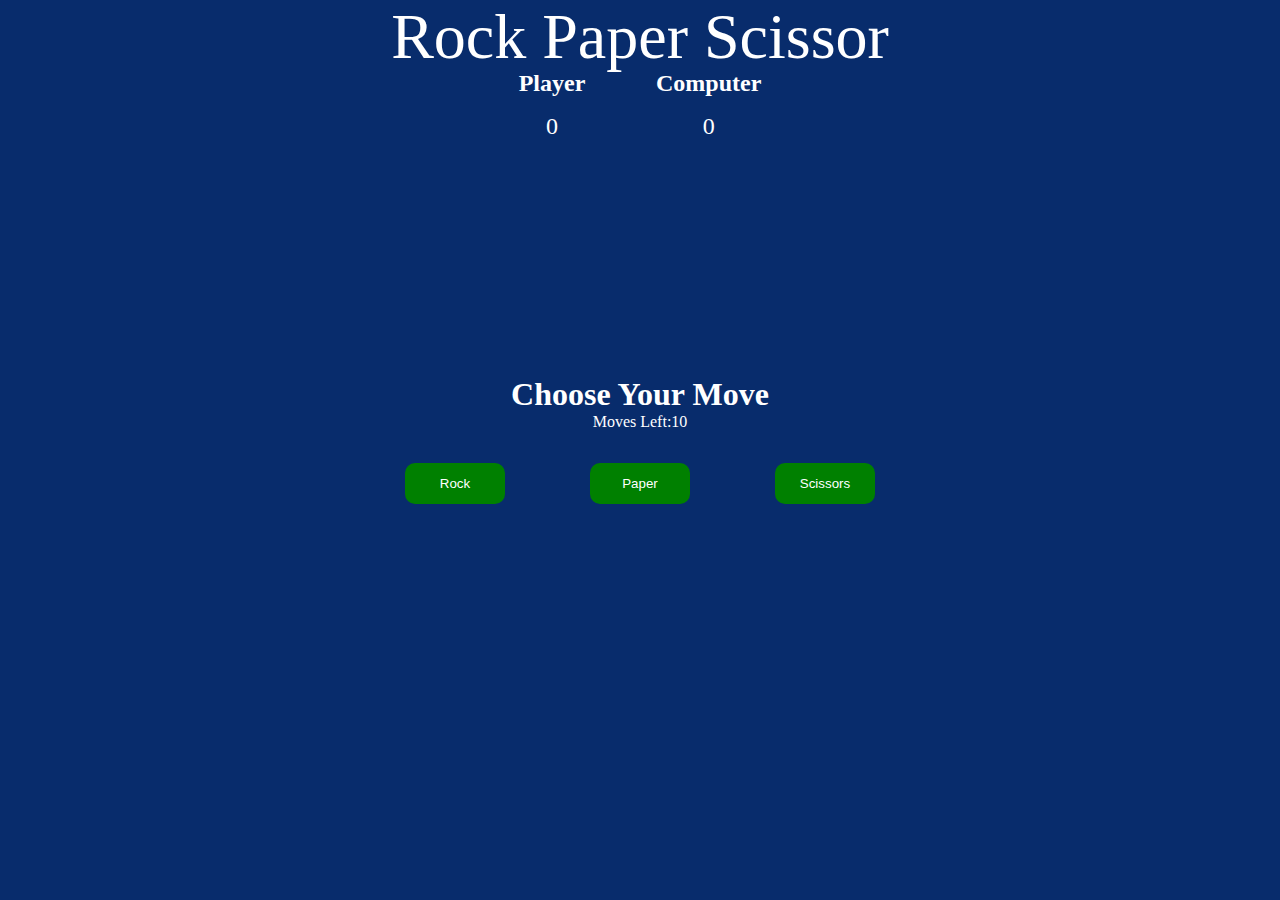
==== game.html @ f4c0ae99 "Add files via upload" ====
<!DOCTYPE html>
<html lang="en">
<head>
    <meta charset="UTF-8">
    <meta name="viewport" content="width=device-width, initial-scale=1.0">
    <title>Rock Paper Scissor Game</title>
    <link rel="stylesheet" href="game.css">
    <script src="game.js"></script>
</head>
<body>
    <section class="game">
        <div class="title">Rock Paper Scissor</div>
        <div class="score">
            <div class="playerScore">
                <h2>Player</h2>
                <p class="p-count count">0</p>
            </div>
            <div class="computerScore">
                <h2>Computer</h2>
                <p class="c-count count">0</p>
            </div>
        </div>
        <div class="move">Choose Your Move</div>
        <div class="movesleft">Moves Left:10</div>
        <div class="options">
            <button class="rock">Rock</button>
            <button class="paper">Paper</button>
            <button class="scissor">Scissors</button>
        </div>
        <div class="result"></div>
        <button class="reload"></button>
    </section>
</body>
</html>
---- game.css ----
* {
    padding: 0;
    margin: 0;
    box-sizing: border-box;
    background: #082c6c;
    color: #fff;
}
.game {
    display: flex;
    flex-direction: column;
    height: 100vh;
    width: 100vw;
    justify-content: center;
    align-items: center;
}
.title {
    position: absolute;
    top: 0;
    font-size: 4rem;
    z-index: 2;
}
.score {
    display: flex;
    width: 30vw;
    justify-content: space-evenly;
    position: absolute;
    top: 70px;
    z-index: 1;
}
.p-count,.c-count {
    text-align: center;
    font-size: 1.5rem;
    margin-top: 1rem;
}
.options {
    display: flex;
    width: 50vw;
    justify-content: space-evenly;
    margin-top: 2rem;
}
.rock,.paper,.scissor {
    padding: 0.8rem;
    width: 100px;
    border-radius: 10px;
    background: green;
    outline: none;
    border-color: green;
    border: none;
    cursor: pointer;
}
.move {
    font-size: 2rem;
    font-weight: bold;
}
.reload {
    display: none;
    margin-top: 2rem;
    padding: 1rem;
    background: green;
    outline: none;
    border: none;
    border-radius: 10px;
    cursor: pointer;
}
.result {
    margin-top: 20px;
    font-size: 1.2rem;
}
@media screen and (max-width:612px) 
{
    .title {
        text-align: center;
    }
    .score {
        position: absolute;
        top: 200px;
        width: 100vw;
    }
    .options {
        width: 100vw;
    }
}
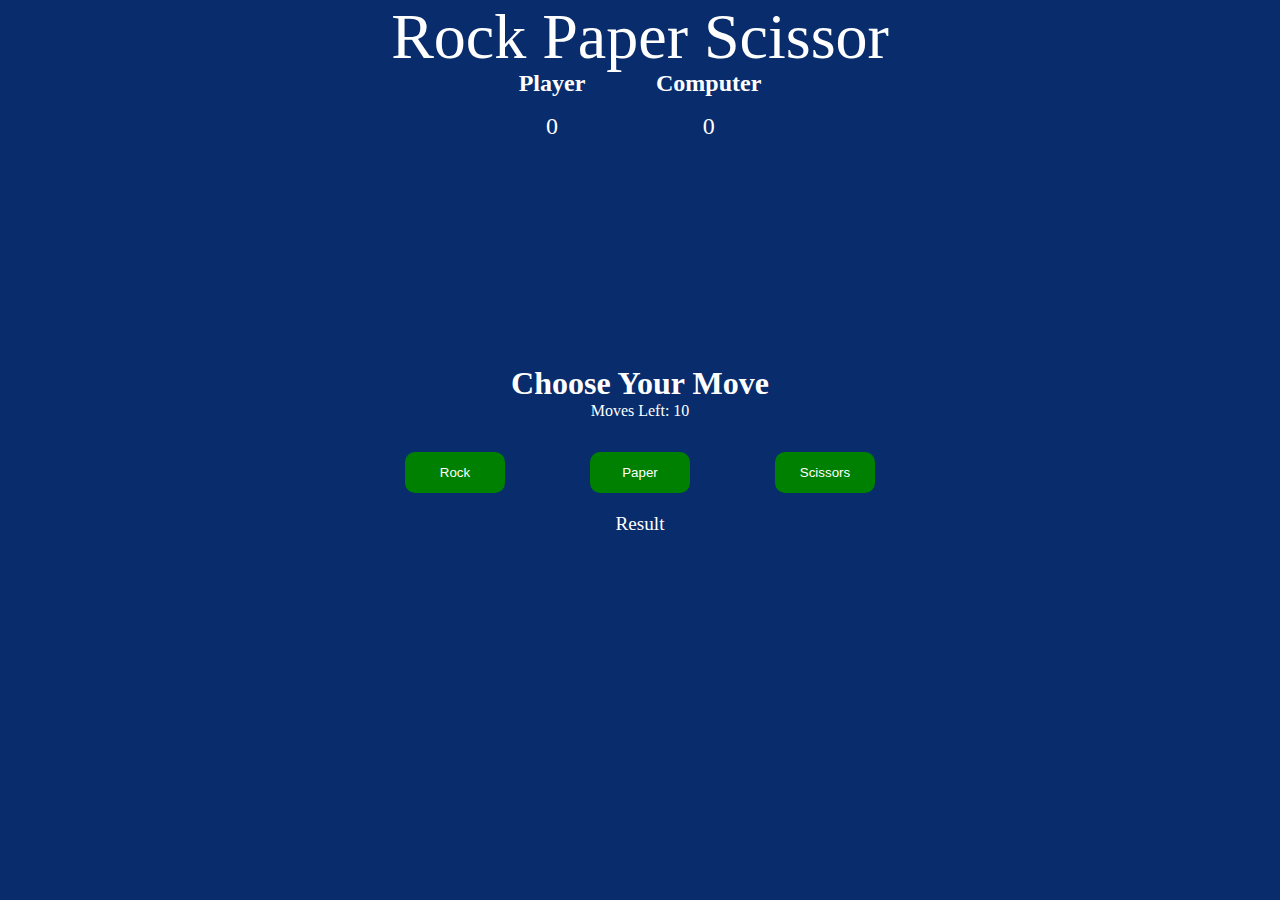
==== commit 2a120cf1: "Initial commit" ====
--- a/game.html
+++ b/game.html
@@ -5,7 +5,6 @@
     <meta name="viewport" content="width=device-width, initial-scale=1.0">
     <title>Rock Paper Scissor Game</title>
     <link rel="stylesheet" href="game.css">
-    <script src="game.js"></script>
 </head>
 <body>
     <section class="game">
@@ -21,14 +20,15 @@
             </div>
         </div>
         <div class="move">Choose Your Move</div>
-        <div class="movesleft">Moves Left:10</div>
+        <div class="movesLeft">Moves Left: 10</div>
         <div class="options">
             <button class="rock">Rock</button>
             <button class="paper">Paper</button>
             <button class="scissor">Scissors</button>
         </div>
-        <div class="result"></div>
-        <button class="reload"></button>
+        <div class="result">Result</div>
+        <button class="reload" style="display: none;">Restart</button>
     </section>
+    <script src="game.js"></script>
 </body>
 </html>--- a/game.css
+++ b/game.css
@@ -66,7 +66,7 @@
     margin-top: 20px;
     font-size: 1.2rem;
 }
-@media screen and (max-width:612px) 
+@media screen and (max-width:612px)
 {
     .title {
         text-align: center;
